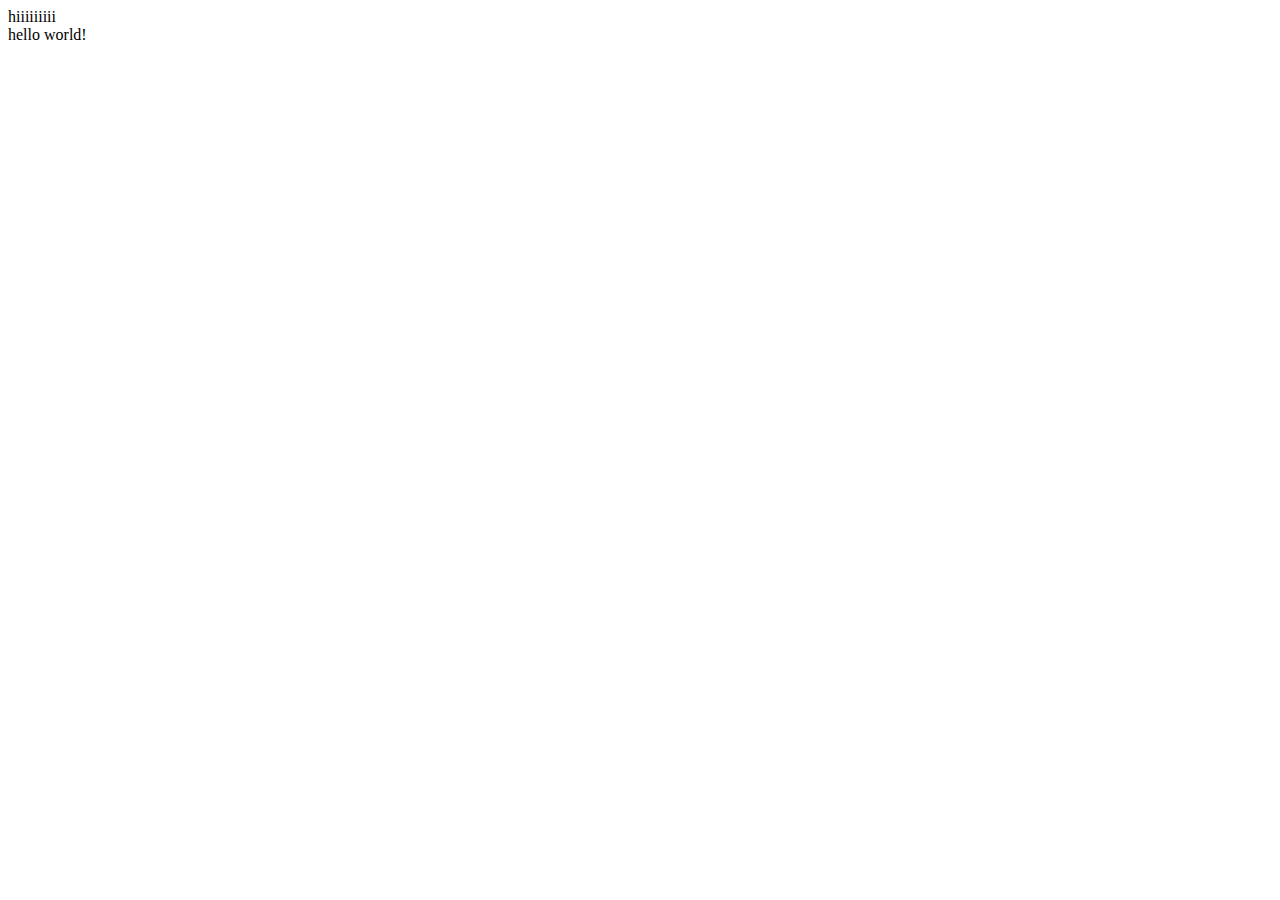
==== index.html @ 185278a3 "Initial commit" ====
<!DOCTYPE html>
<html>
  <div>
    hiiiiiiiii
  </div>
<head>
  <meta charset="utf-8">
  <meta name="viewport" content="width=device-width">
  <title>replit</title>
  <link href="style.css" rel="stylesheet" type="text/css" />
</head>

<body>
  hello world!
  <script src="script.js"></script>
</body>

</html>
---- style.css ----
html {
  height: 100%;
  width: 100%;
}
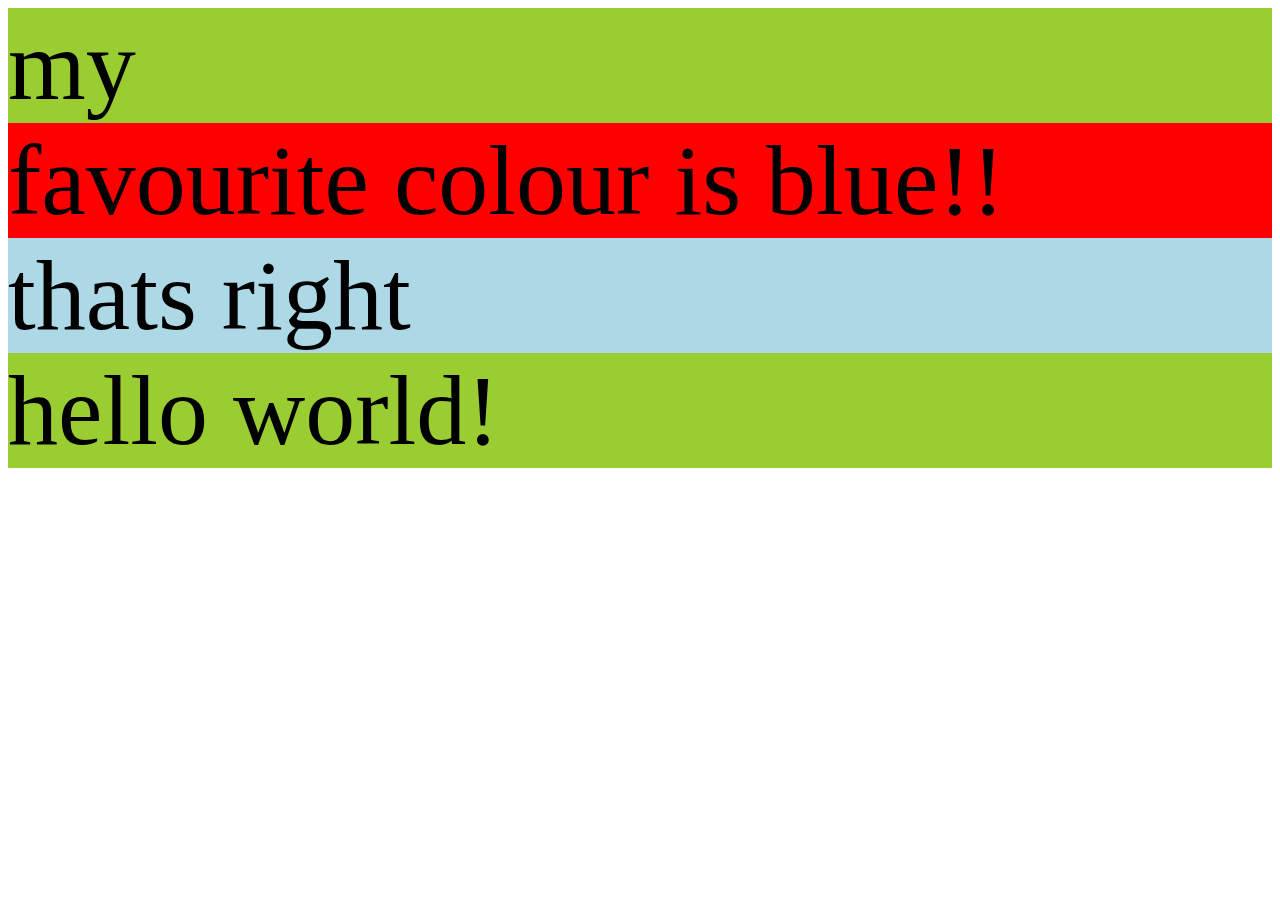
==== commit 22748a93: "thing" ====
--- a/index.html
+++ b/index.html
@@ -1,7 +1,13 @@
 <!DOCTYPE html>
 <html>
-  <div>
-    hiiiiiiiii
+  <div class="myfirstclass">
+    my
+    <div class="divTwo">
+      favourite colour is blue!!
+      <div class="divThree">
+        thats right
+        
+    </div>
   </div>
 <head>
   <meta charset="utf-8">
--- a/style.css
+++ b/style.css
@@ -1,4 +1,15 @@
-html {
-  height: 100%;
-  width: 100%;
+div {
+      font-size:100px;
+  
+}
+
+.myfirstclass {
+      background-color: yellowgreen;
+}
+.divTwo {
+  background-color: red;
+}
+
+.divThree {
+  background-color: lightblue;
 }